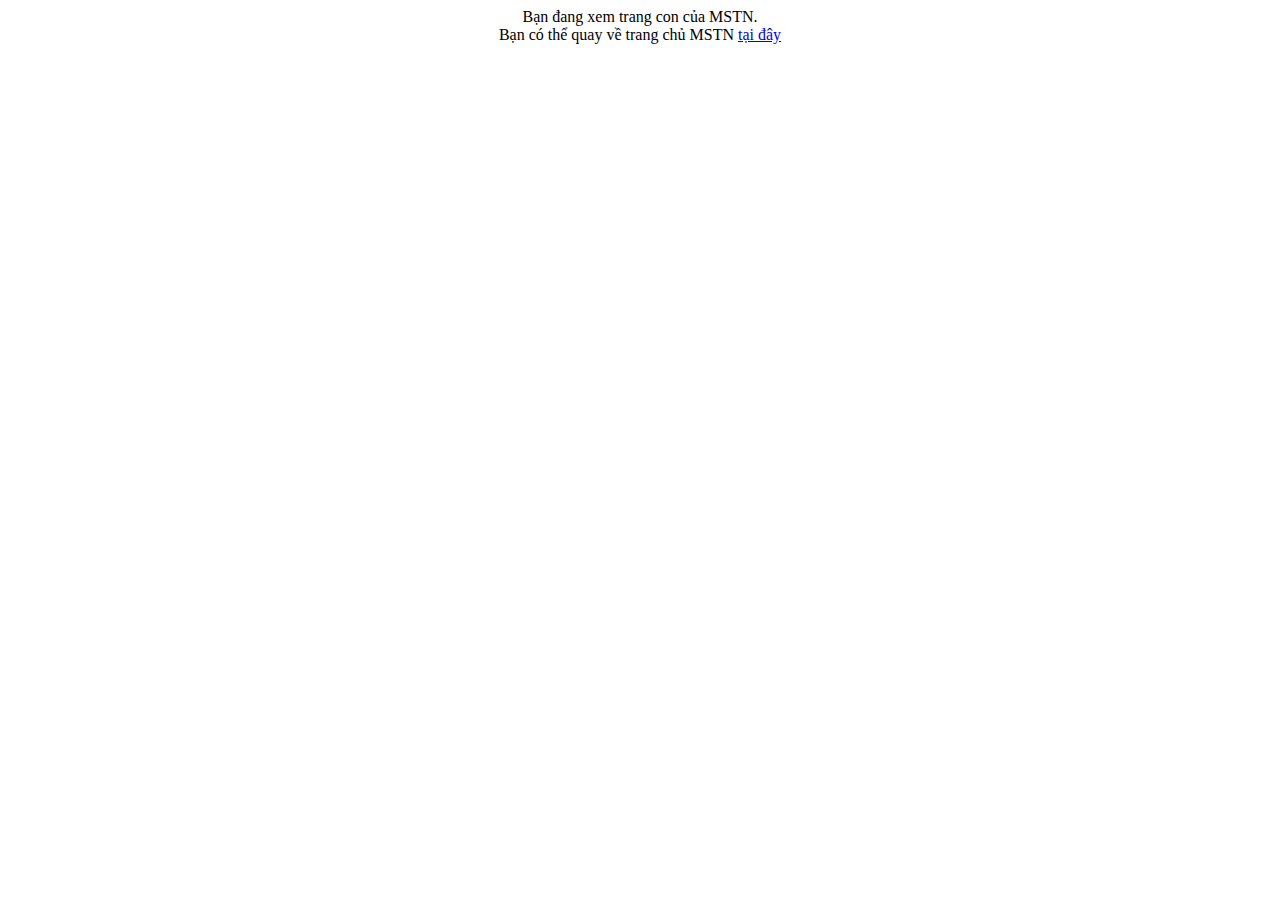
==== index.html @ 013048bb "Update" ====
<html>
<head>
  <title>Muasamtotnhat.com</title>
</head>

<body>

<div>
<center>
  <p>
    Bạn đang xem trang con của MSTN.<br/>
    Bạn có thể quay về trang chủ MSTN <a href="http://www.muasamtotnhat.com">tại đây</a>
  </p>
</center>
</div>

</body>
</html>
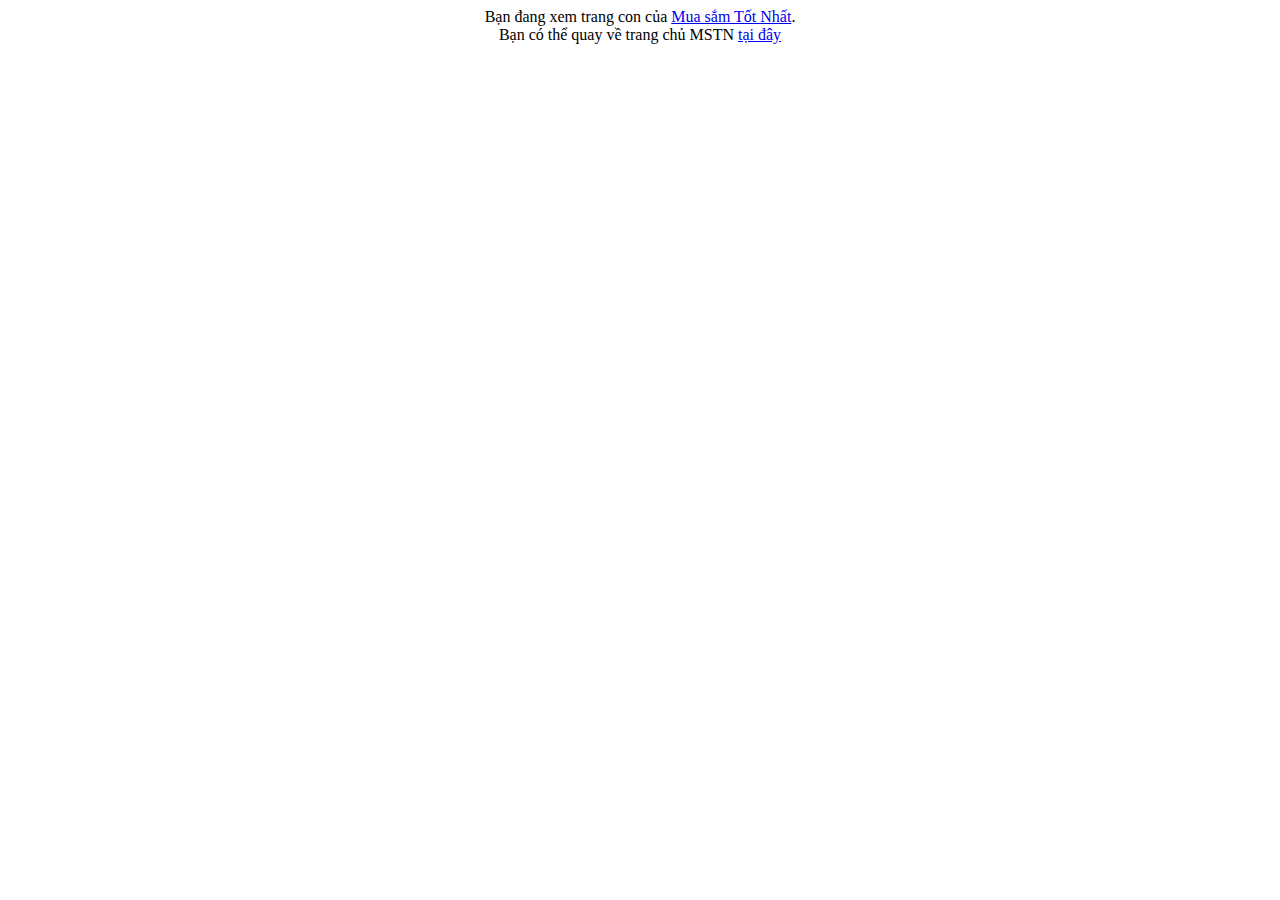
==== commit e359a5e2: "Update" ====
--- a/index.html
+++ b/index.html
@@ -8,7 +8,7 @@
 <div>
 <center>
   <p>
-    Bạn đang xem trang con của MSTN.<br/>
+    Bạn đang xem trang con của <a href="http://www.muasamtotnhat.com">Mua sắm Tốt Nhất</a>.<br/>
     Bạn có thể quay về trang chủ MSTN <a href="http://www.muasamtotnhat.com">tại đây</a>
   </p>
 </center>
